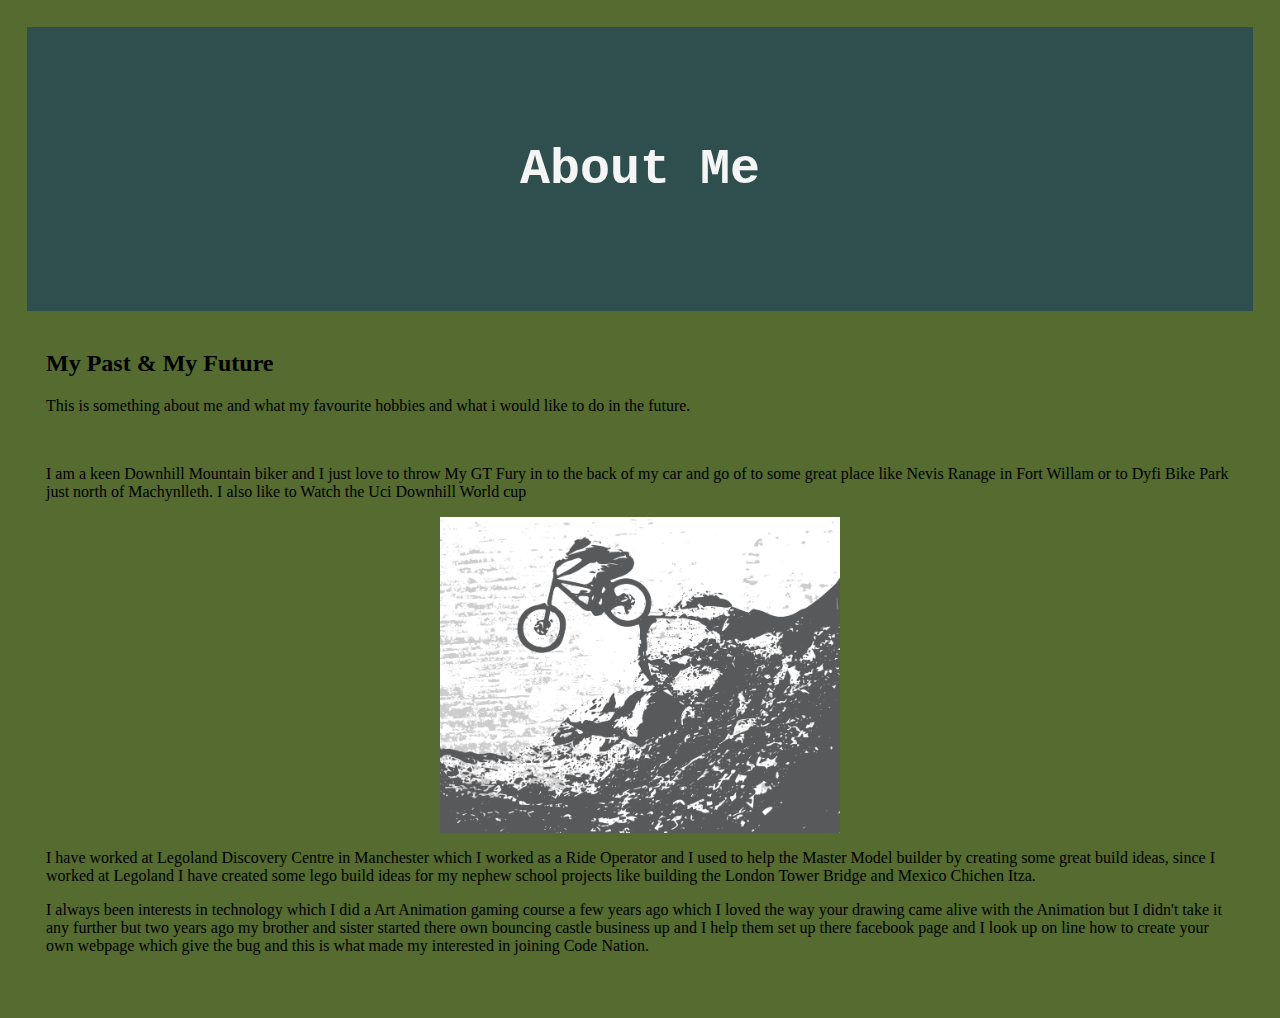
==== aboutme.html @ 12fabd8c "Add files via upload" ====
<!DOCTYPE html>
<html class="aboutme-bg">
<head>
    <meta charset="UTF-8">
    <link rel="stylesheet" type="text/css" href="main.css">
    
    <title>About Me</title>
</head>
<body>

  <div class="header">
    <h1>About Me</h1>
 </div>

<div class="row">
<dive class="side">
<h2>My Past & My Future</h2>
    
    <p>This is something about me and what my favourite hobbies and what i would like to do in the future.</p>
    <br>
    <div><p>I am a keen Downhill Mountain biker and I just love to throw My GT Fury in to the 
        back of my car and go of to some great place like Nevis Ranage in Fort Willam or 
        to Dyfi Bike Park just north of Machynlleth. I also like to Watch the Uci Downhill World cup</p>
      </div>
      <img src="images/downhill.jpg" alt="Downhill" width="400" height="100">
  
      <div><p>I have worked at Legoland Discovery Centre in Manchester which I worked as a Ride Operator 
        and I used to help the Master Model builder by creating some great build ideas, since I worked at 
        Legoland I have created some lego build ideas for my nephew school projects like building the 
        London Tower Bridge and Mexico Chichen Itza.</p></div>
     
      <div><p>I always been interests in technology which I did a Art Animation gaming course a few years 
        ago which I loved the way your drawing came alive with the Animation but I didn't take it any 
        further but two years ago my brother and sister started there own bouncing castle business 
        up and I help them set up there facebook page and I look up on line how to create your own
        webpage which give the bug and this is what made my interested in joining Code Nation.</p></div>

</body>
</html>
---- main.css ----
.header {
    padding: 80px;
    text-align: center;
    background:darkslategray;
    color: whitesmoke;
    font-size: 30px;
  }

.header h1 {
     font-size: 50px;
}

.navbar {
    overflow: hidden;
    background-color:yellowgreen;
    position: sticky;
    position: -webkit-sticky;
    top: 0px;
}

.navbar {
    float: inline-start;
    display: block;
    color: darkolivegreen;
    text-align: center;
    padding: 14px 20px;
    text-decoration: none;
}

.navbar {
    float: inline-start;
}

.navbar a:hover {
     background-color: black;
     color: white; 
}

.navbar a:hover {
    background-color: chocolate;
    color: chartreuse,
}

.row {
    display: -ms-flexbox;
    display: flex;
    flex-wrap: wrap;
}

.side {
   flex: 30%;
   background-color:darkolivegreen;
   padding: 19px;
}

img {
  max-width: 100%;
  height: auto;
}

img {
  display: block;
  margin-left: auto;
  margin-right: auto;
}




.hobbies-bg {
  flex: 30%;
   background-color:darkolivegreen;
   padding: 19px;
}

.aboutme-bg {
  flex: 30%;
  background-color:darkolivegreen;
  padding: 19px;
}

.contact{
  flex: 30%;
  background-color: darkolivegreen;
  padding: 19px;
}

@import url('https://fonts.googleapis.com/css?family=Roboto+Mono:400,500');

body {
    background-image: url(images/downhill.jpg);
    background-repeat: no-repeat;
}

h1 { 
  font-family: 'Roboto Mono', monospace;  
}

* {
    box-sizing: border-box;
  }
  
  input[type=text], select, textarea {
    width: 100%;
    padding: 12px;
    border: 1px solid #ccc;
    margin-top: 6px;
    margin-bottom: 16px;
    resize: vertical;
  }
  
  input[type=submit] {
    background-color: #4CAF50;
    color: white;
    padding: 12px 20px;
    border: none;
    cursor: pointer;
  }
  
  input[type=submit]:hover {
    background-color: #45a049;
  }
  
 
  .container {
    border-radius: 5px;
    background-color: #f2f2f2;
    padding: 10px;
  }
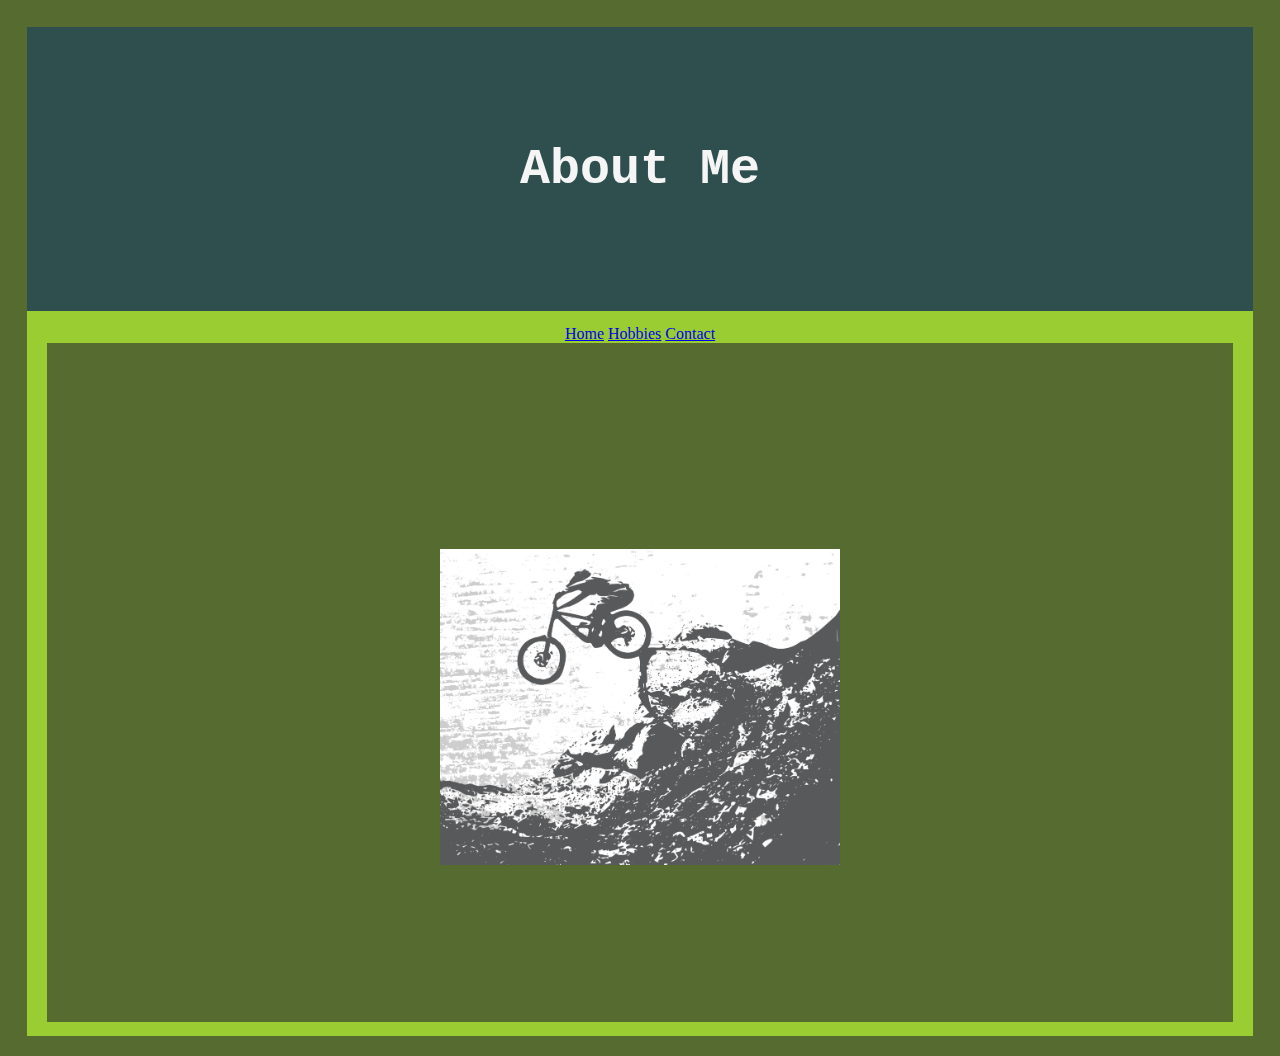
==== commit 834a5d16: "Update aboutme.html" ====
--- a/aboutme.html
+++ b/aboutme.html
@@ -11,6 +11,12 @@
   <div class="header">
     <h1>About Me</h1>
  </div>
+    
+  <div class="navbar">
+      <a href="index.html">Home</a>
+      <a href="hobbies.html">Hobbies</a>
+      <a href="contact.html">Contact</a>
+    </dive>
 
 <div class="row">
 <dive class="side">
@@ -36,4 +42,4 @@
         webpage which give the bug and this is what made my interested in joining Code Nation.</p></div>
 
 </body>
-</html>+</html>
